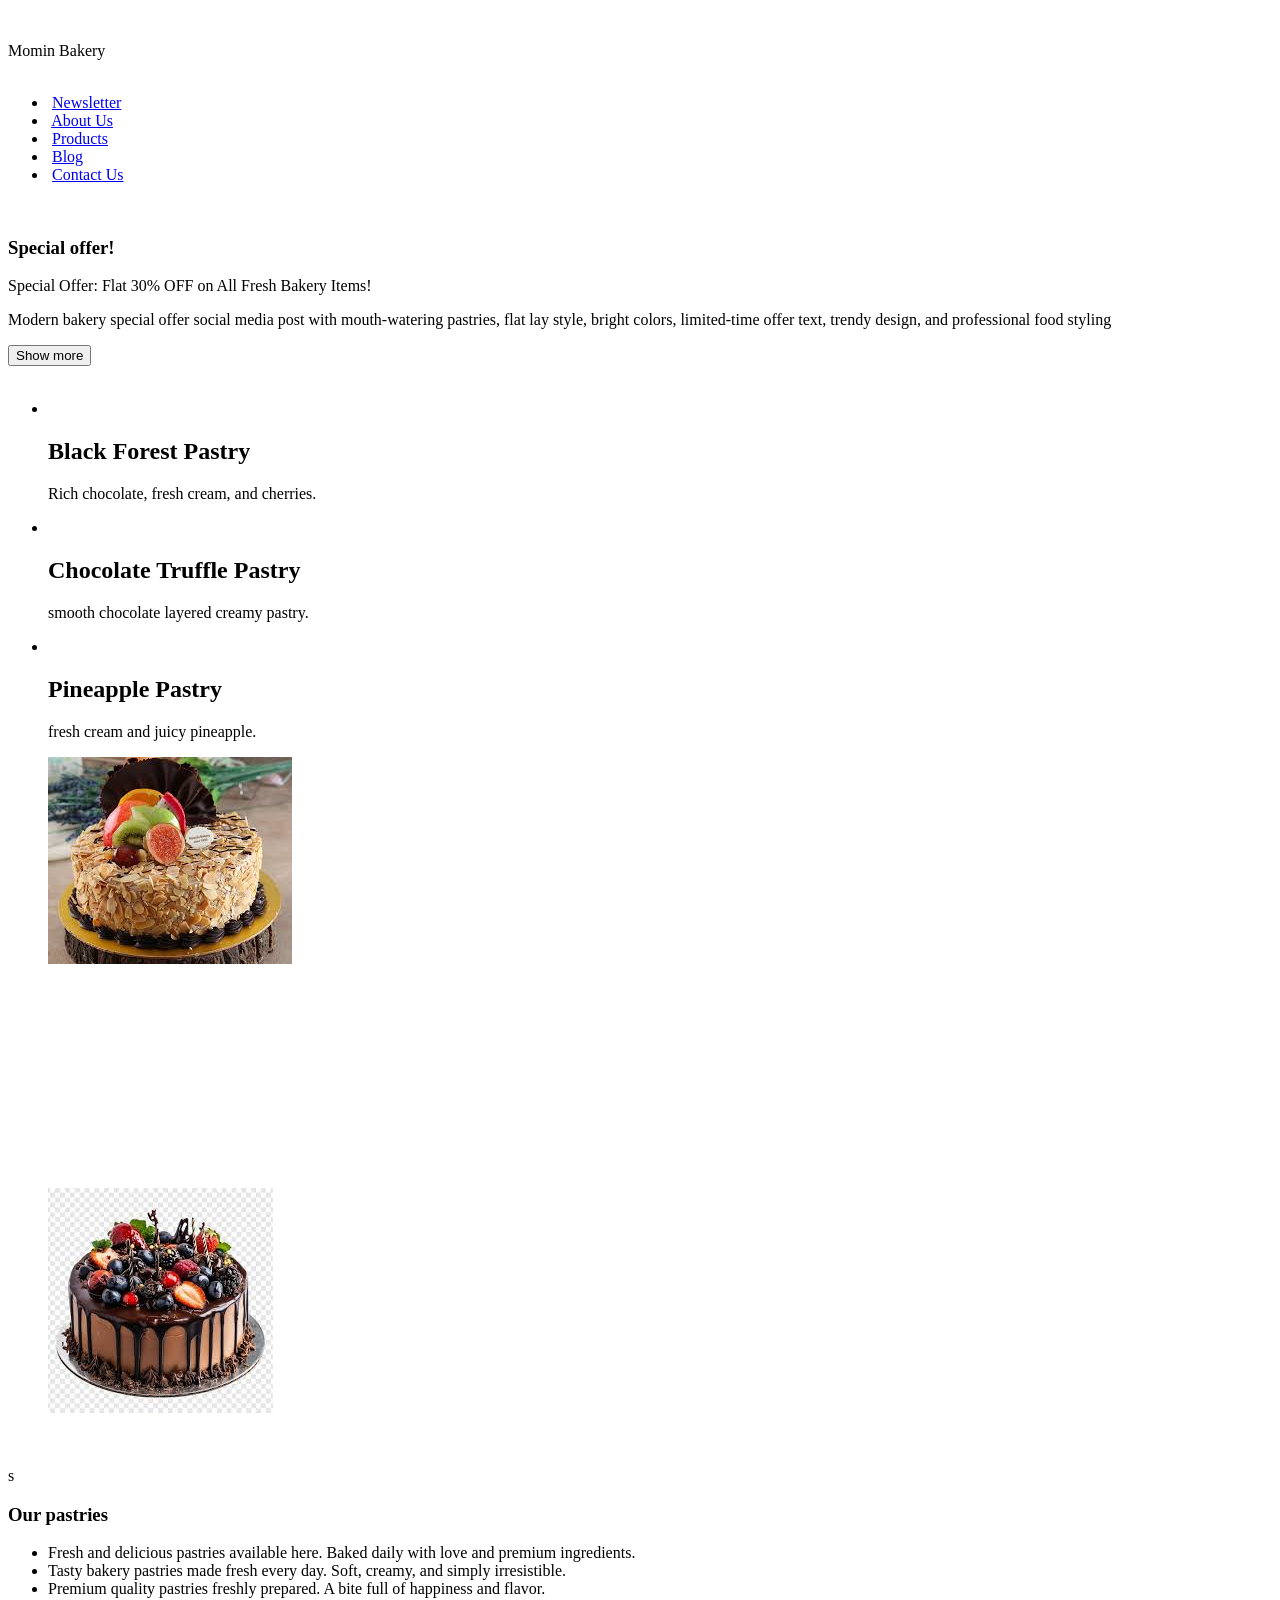
==== aboutus.html @ 38f2d7e0 "Add files via upload" ====
<!DOCTYPE html>
<html lang="en">
  <head>
    <meta charset="UTF-8" />
    <meta http-equiv="X-UA-Compatible" content="IE=edge" />
    <meta name="viewport" content="width=device-width, initial-scale=1.0" />
    <title>About us - Momin bakery</title>

    <link rel="stylesheet" href="assets/css/normalize.css" />
    <link rel="stylesheet" href="assets/css/reset.css" />
    <link rel="stylesheet" href="assets/css/header.css" />
    <link rel="stylesheet" href="assets/css/pages/aboutus.css" />

    <link rel="preconnect" href="https://fonts.googleapis.com" />
    <link rel="preconnect" href="https://fonts.gstatic.com" crossorigin />
    <link
      href="https://fonts.googleapis.com/css2?family=Josefin+Sans:wght@300;700&family=Shadows+Into+Light&display=swap"
      rel="stylesheet"
    />
    <link rel="shortcut icon" href="assets/img/logo2.png" type="image/x-icon" />
    <script src="https://ajax.googleapis.com/ajax/libs/jquery/3.6.0/jquery.min.js"></script>
  </head>
  <body>
    <header class="line-after">
      <div class="container-flex header-container">
        <div class="header-identity">
          <img src="assets/img/logo.svg" alt="" class="header-logo" />
          <p class="header-name">Momin Bakery</p>
        </div>
        <nav>
          <div class="links">
            <div class="links-blockcontainer container">
              <ul class="links-container container-flex">
                <img
                  src="assets/img/header/x.svg"
                  alt=""
                  class="links-x"
                  onclick="headerMobileMenu()"
                />
                <li class="links-item container-flex">
                  <img
                    src="assets/img/header/newsletter.svg"
                    alt=""
                    class="links-item-icon"
                  />
                  <a href="index.html" class="links-item-link line-after"
                    >Newsletter</a
                  >
                </li>
                <li class="links-item container-flex">
                  <img
                    src="assets/img/header/about-us.svg"
                    alt=""
                    class="links-item-icon"
                  />
                  <a href="aboutus.html" class="links-item-link line-after"
                    >About Us</a
                  >
                </li>
                <li class="links-item container-flex">
                  <img
                    src="assets/img/header/products-icon.svg"
                    alt=""
                    class="links-item-icon"
                  />
                  <a href="products.html" class="links-item-link line-after"
                    >Products</a
                  >
                </li>
                <li class="links-item container-flex">
                  <img
                    src="assets/img/header/blog.svg"
                    alt=""
                    class="links-item-icon"
                  />
                  <a href="blog.html" class="links-item-link line-after"
                    >Blog</a
                  >
                </li>
                <li class="links-item container-flex">
                  <img
                    src="assets/img/header/contact-us.svg"
                    alt=""
                    class="links-item-icon"
                  />
                  <a href="contactus.html" class="links-item-link line-after"
                    >Contact Us</a
                  >
                </li>
              </ul>
            </div>
          </div>
          <img
            src="assets/img/header/burger.svg"
            alt=""
            onclick="headerMobileMenu()"
            class="header-burger"
          />
        </nav>
      </div>
      <script src="assets/js/mobile-header.js"></script>
    </header>
    <section class="main">
      <section class="main-banner line-after">
        <div class="main-banner-container container-flex">
          <div class="main-banner-post">
            <h1 class="main-banner-post-heading">Special offer!</h1>
            <p class="main-banner-post-description">
              Special Offer: Flat 30% OFF on All Fresh Bakery Items!
            </p>
            <p
              class="main-banner-post-description-more main-banner-post-description"
            >
              Modern bakery special offer social media post with mouth-watering pastries, flat lay style, bright colors, limited-time offer text, trendy design, and professional food styling
            </p>
            <button
              type="button"
              class="main-banner-post-readmore"
              onclick="eventReadMore()"
            >
              Show more
            </button>
          </div>
          <img
            src="assets/img/aboutus/image1.png"
            alt=""
            class="main-banner-image"
          />
        </div>
        <section class="main-recommendations-wrapper">
          <ul class="main-recommendations container-flex">
            <li class="main-recommendations-item container-flex">
              <img
                src="assets/img/aboutus/recommendationIcon1.png"
                alt=""
                class="main-recommendations-item-icon"
              />
              <div class="main-recommendations-item-info container-flex">
                <h2 class="main-recommendations-item-info-heading">
                 Black Forest Pastry
                </h2>
                <p class="main-recommendations-item-info-description">
                  Rich chocolate, fresh cream, and cherries.
                </p>
              </div>
            </li>
            <li class="main-recommendations-item container-flex">
              <img
                src="assets/img/aboutus/recommendationIcon1.png"
                alt=""
                class="main-recommendations-item-icon"
              />
              <div class="main-recommendations-item-info container-flex">
                <h2 class="main-recommendations-item-info-heading">
                  Chocolate Truffle Pastry
                </h2>
                <p class="main-recommendations-item-info-description">
                   smooth chocolate layered creamy pastry.
                </p>
              </div>
            </li>
            <li class="main-recommendations-item container-flex">
              <img
                src="assets/img/aboutus/recommendationIcon1.png"
                alt=""
                class="main-recommendations-item-icon"
              />
              <div class="main-recommendations-item-info container-flex">
                <h2 class="main-recommendations-item-info-heading">
                 Pineapple Pastry
                </h2>
                <p class="main-recommendations-item-info-description">
                   fresh cream and juicy pineapple.
                </p>
              </div>
            </li>
          </ul>
        </section>
      </section>

      <section class="main-aboutus">
        <div class="carousel-container">
          <div class="carousel">
            <figure>
              <img
                class="carousel-img"
                src="[data-uri]"
                alt=""
              />
            </figure>
            <figure>
              <img
                class="carousel-img"
                src="https://tropolite.com/media/blogs/blog_cake_2000x_uX9ADuz.webp"
                alt=""
              />
            </figure>
            <figure>
              <img
                class="carousel-img"
                src="/https://encrypted-tbn0.gstatic.com/images?q=tbn:ANd9GcRVa8eiILqNm-UvQ058AfwKZArY8PeJsYSS6w&s"
                alt=""
              />
            </figure>
            <figure>
              <img
                class="carousel-img"
                src="https://encrypted-tbn0.gstatic.com/images?q=tbn:ANd9GcSXH_Wzkpi9Vn8MSceyqnTcFsKo90nn9W8KVA&s"
                alt=""
              />
            </figure>
            <figure>
              <img
                class="carousel-img"
                src="https://encrypted-tbn0.gstatic.com/images?q=tbn:ANd9GcSafeo0cBZV65QZ7W9vifn8yQsQJLax4s0Q7w&s"
                alt=""
              />
            </figure>
            <figure>
              <img
                class="carousel-img"
                src="https://encrypted-tbn0.gstatic.com/images?q=tbn:ANd9GcRJQbODJMZ2hizvRFBrCOuD2V4-6QtzifaUYg&s"
                alt=""
              />
            </figure>
            <figure>
              <img
                class="carousel-img"
                src="https://encrypted-tbn0.gstatic.com/images?q=tbn:ANd9GcTgpto2TzWqGMHHExol_HemQB_Ngnwm5S4YpQ&s"
                alt=""
              />
            </figure>
            <figure>
              <img
                class="carousel-img"
                src="[data-uri]"
                alt=""
              />
            </figure>
            <figure>
              <img
                class="carousel-img"
                src="https://encrypted-tbn0.gstatic.com/images?q=tbn:ANd9GcT9xS5P2NMj1dKPKSUubc-dyzI_u4czgUdhWw&s"
                alt=""
              />
            </figure>s
          </div>
        </div>
        <div class="main-aboutus-info container">
          <h1 class="main-aboutus-info-heading line-after">Our pastries</h1>
          <ul class="main-aboutus-info-list container">
            <li class="main-aboutus-info-list-item">
              Fresh and delicious pastries available here.
              Baked daily with love and premium ingredients.
            </li>
            <li class="main-aboutus-info-list-item">
              Tasty bakery pastries made fresh every day.
              Soft, creamy, and simply irresistible.
            </li>
            <li class="main-aboutus-info-list-item">
              Premium quality pastries freshly prepared.
              A bite full of happiness and flavor.
            </li>
          </ul>
        </div>
      </section>
    </section>

    <script src="assets/js/event-readmore.js"></script>
  </body>
</html>
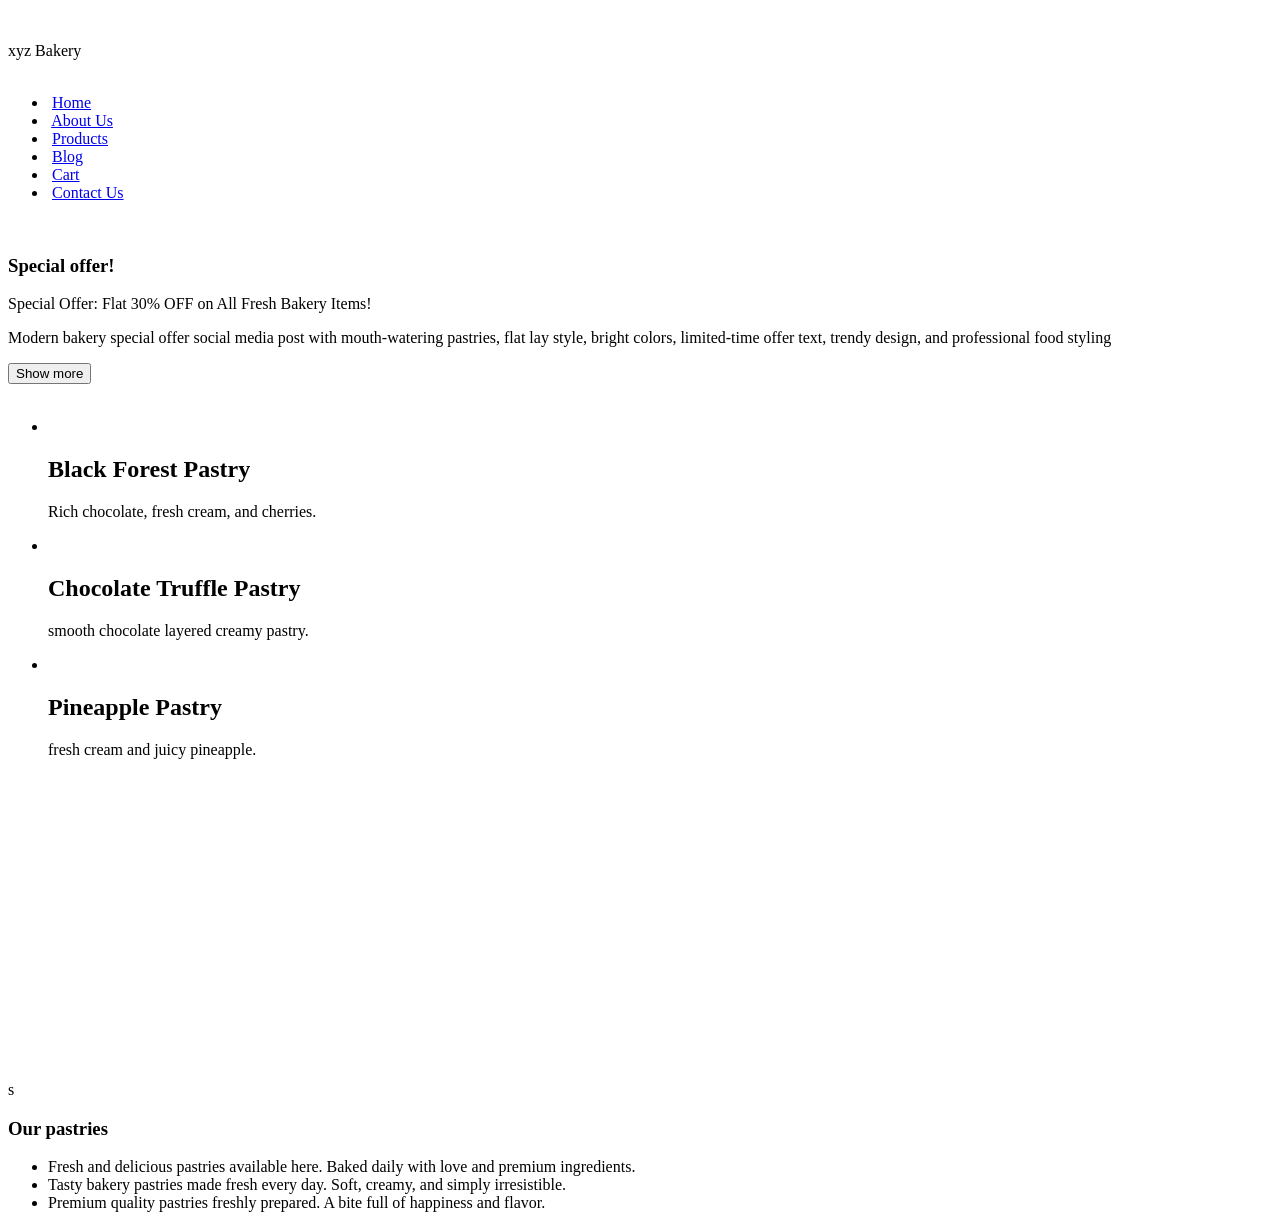
==== commit bff46a53: "Add files via upload" ====
--- a/aboutus.html
+++ b/aboutus.html
@@ -4,8 +4,7 @@
     <meta charset="UTF-8" />
     <meta http-equiv="X-UA-Compatible" content="IE=edge" />
     <meta name="viewport" content="width=device-width, initial-scale=1.0" />
-    <title>About us - Momin bakery</title>
-
+    <title>About Us - xyz Bakery</title>
     <link rel="stylesheet" href="assets/css/normalize.css" />
     <link rel="stylesheet" href="assets/css/reset.css" />
     <link rel="stylesheet" href="assets/css/header.css" />
@@ -25,7 +24,7 @@
       <div class="container-flex header-container">
         <div class="header-identity">
           <img src="assets/img/logo.svg" alt="" class="header-logo" />
-          <p class="header-name">Momin Bakery</p>
+          <p class="header-name">xyz Bakery</p>
         </div>
         <nav>
           <div class="links">
@@ -39,12 +38,12 @@
                 />
                 <li class="links-item container-flex">
                   <img
-                    src="assets/img/header/newsletter.svg"
+                    src="assets/img/header/home.svg"
                     alt=""
                     class="links-item-icon"
                   />
                   <a href="index.html" class="links-item-link line-after"
-                    >Newsletter</a
+                    >Home</a
                   >
                 </li>
                 <li class="links-item container-flex">
@@ -76,6 +75,16 @@
                   <a href="blog.html" class="links-item-link line-after"
                     >Blog</a
                   >
+                </li>
+                <li class="links-item container-flex">
+                  <img
+                    src="assets/img/header/cart.svg"
+                    alt=""
+                    class="links-item-icon"
+                  />
+                  <a href="cart.html" class="links-item-link line-after">
+                    Cart <span class="cart-count" style="display:none; background-color: #ff6b6b; color: white; border-radius: 50%; padding: 2px 6px; font-size: 12px; margin-left: 5px;">0</span>
+                  </a>
                 </li>
                 <li class="links-item container-flex">
                   <img
@@ -184,7 +193,7 @@
             <figure>
               <img
                 class="carousel-img"
-                src="[data-uri]"
+                src="[data-uri]"
                 alt=""
               />
             </figure>
@@ -233,7 +242,7 @@
             <figure>
               <img
                 class="carousel-img"
-                src="[data-uri]"
+                src="[data-uri]"
                 alt=""
               />
             </figure>
